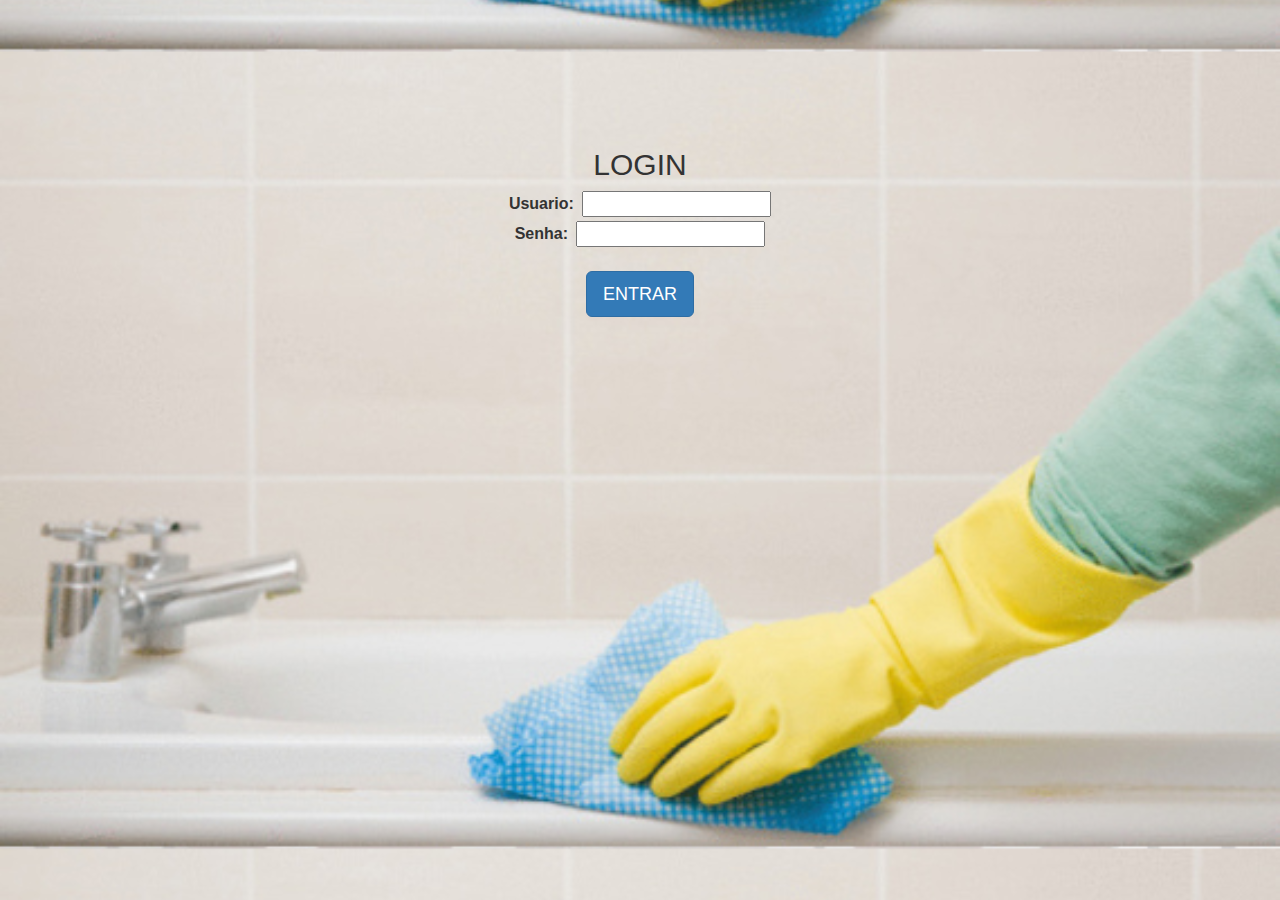
==== index.html @ 4c4b24bb "initial commit" ====
<!DOCTYPE html>
<!--[if lt IE 7]>
<html lang="pt-BR" ng-app="md" class="no-js lt-ie9 lt-ie8 lt-ie7"> <![endif]-->
<!--[if IE 7]>
<html lang="pt-BR" ng-app="md" class="no-js lt-ie9 lt-ie8"> <![endif]-->
<!--[if IE 8]>
<html lang="pt-BR" ng-app="md" class="no-js lt-ie9"> <![endif]-->
<!--[if gt IE 8]><!-->
<html lang="pt-BR" ng-app="md" class="no-js"> <!--<![endif]-->
<head>
    <meta charset="UTF-8">
    <meta http-equiv="X-UA-Compatible" content="IE=edge">
    <link rel="shortcut icon" href="img/favicon.ico" type="image/x-icon"/>
    <meta name="description" content="">
    <meta name="viewport"
          content="minimal-ui, initial-scale=1.0, maximum-scale=1.0, user-scalable=no, width=device-width">
    <title>MD BACKOFFICE</title>

    <link rel="stylesheet" href="css/libs/bootstrap.min.css">
    <link rel="stylesheet" href="css/libs/font-awesome.min.css">
    <link rel="stylesheet" href="css/md.css">

</head>
<body ng-app="md" ng-style="bodybg" class="image-cover">

<div class="m-app-loading" ng-animate-children>
    <style type="text/css">
        div.m-app-loading {
            position: fixed;
        }

        div.m-app-loading div.animated-container {

            background: #ffffff; /* For browsers that do not support gradients */
            background: -webkit-linear-gradient(141deg, #0b0b0b 0%, #1fc8db 51%, #ffffff 75%); /* For Safari 5.1 to 6.0 */
            background: -o-linear-gradient(141deg, #0b0b0b 0%, #1fc8db 51%, #ffffff 75%); /* For Opera 11.1 to 12.0 */
            background: -moz-linear-gradient(141deg, #0b0b0b 0%, #1fc8db 51%, #ffffff 75%); /* For Firefox 3.6 to 15 */
            background: linear-gradient(141deg, #0b0b0b 0%, #1fc8db 51%, #ffffff 75%); /* Standard syntax */

            bottom: 0;
            left: 0;
            opacity: 1.0;
            position: fixed;
            right: 0;
            top: 0;
            z-index: 999999;
        }

        /* Used to initialize the ng-leave animation state. */
        div.m-app-loading div.animated-container.ng-leave {
            opacity: 1.0;
            transition: all linear 200ms;
            -webkit-transition: all linear 200ms;
        }

        /* Used to set the end properties of the ng-leave animation state. */
        div.m-app-loading div.animated-container.ng-leave-active {
            opacity: 0;
        }

        div.m-app-loading div.messaging {
            color: #0b0b0b;
            font-family: monospace;
            left: 0;
            margin-top: -37px;
            position: absolute;
            right: 0;
            text-align: center;
            top: 50%;
        }

        div.m-app-loading h1 {
            font-size: 26px;
            line-height: 35px;
            margin: 0 0 20px 0;
        }

        div.m-app-loading p {
            font-size: 18px;
            line-height: 14px;
            margin: 0;
        }
    </style>

    <div class="animated-container">
        <div class="messaging">
            <h1>
                Todos os componentes estão sendo carregados
            </h1>

            <p>
                Aguarde comandante
            </p>
        </div>
    </div>
</div>
<div ui-view class="mainsec"></div>

<script src="js/libs/angular.min.js"></script>
<script src="js/libs/angular-animate.min.js"></script>
<script src="js/libs/angular-ui-router.js"></script>
<script src="js/libs/angular-resource.min.js"></script>
<script src="js/libs/angular-messages.min.js"></script>
<script src="js/libs/angular-cookies.min.js"></script>
<script src="js/libs/angular-mongolab.js"></script>

<script src="js/libs/jquery.js"></script>

<script src="js/libs/bootstrap.min.js"></script>
<script src="js/libs/ui-bootstrap-tpls-2.0.1.min.js"></script>

<script src="js/libs/waiting-for.js"></script>
<script src="js/libs/waiting-circular.js"></script>

<script src="js/libs/respond.min.js"></script>

<script src="js/app/md.js"></script>
<script src="js/app/md-routes.js"></script>
<script src="js/app/md-services.js"></script>
<script src="js/app/md-directives.js"></script>

<script src="js/app/components/login/login.js"></script>
<script src="js/app/components/home/home.js"></script>

</body>
</html>
---- css/md.css ----
body {
    margin: 0;
    background-image: url(../img/bg.jpg);
    background-position: center;
    background-repeat: repeat-y;
    background-size: 100%;
    background-attachment: fixed;
}

.huge {
    font-size: 40px;
}

.classe-header {
    color: #97daea;
}

.classe-icon {
    width: 100px;
}

.page-content {
    padding: 10% 20% 20%;
    text-align: center;
}

.page-content label {
    font-size: 16px;
}

.logo {
    max-width: 100%;
}

.grid {
    margin: 0 auto;
}

.grid div {
    text-align: center;
}

.btn-login {
    margin-top: 20px;
}

.md-navbar {
    height: 64px;
}

.md-brand {

}

.resource {
    color: limegreen;
}

.resource.engenheiro, .cientista, .intel {
    color: #97daea;
}

.base-layout {
    width: 80vw;
    margin: auto;
    height: 26.434782608695652173913043478261vw;
}

.facility-row {
    position: relative;
    width: 100%;
    height: 25%;
}

.facility-row:first-child .facility {
    border-top-color: #269abc;
}

.facility:first-child {
    border-left-color: #269abc;
}

.facility-empty {
    background-image: url("../img/facility-empty.jpg");
    background-size: 100% 100%;
}

.facility {
    position: relative;
    display: inline-block;
    width: 13%;
    height: 100%;
    border: 2px dashed transparent;
    border-bottom-color: #269abc;
    border-right-color: #269abc;
}

.facility img {
    margin: 0;
    position: absolute;
}

.facility-object {
    width: 100%;
    height: 100%;
}

.globe-fab-container {
    position: fixed;
    bottom: 0;
    right: 0;
    padding: 23px 12px 23px 23px;
    white-space: nowrap;
}

.btn-globe {
    padding: 0;
    border-radius: 50%;
    width: 56px;
    height: 56px;
    box-shadow: 0 1px 3px rgba(0, 0, 0, 0.12), 0 1px 2px rgba(0, 0, 0, 0.24);
    transition: all 0.2s ease-in-out;
}

.resources-list {
    min-height: 24px;
}

.accordion-progress a {
    cursor: pointer;
}

.dropdown-toggle {
    cursor: pointer;
}

.tag {
    font-size: 14px;
    padding: .3em .4em .4em;
    margin: 0 .1em;
}
.tag a {
    color: #bbb;
    cursor: pointer;
    opacity: 0.6;
}
.tag a:hover {
    opacity: 1.0
}
.tag .remove {
    vertical-align: bottom;
    top: 0;
}
.tag a {
    margin: 0 0 0 .3em;
}
.tag a .glyphicon-white {
    color: #fff;
    margin-bottom: 2px;
}

.md-map {
    width: auto;
    height: auto;
    display: block;
    position: absolute;
    margin-top: 65px;
    bottom: 0;
    top: 0;
    left: 0;
    right: 0;
}

.progress-circular {
    width: 60px;
    height: 60px;
    position: relative
}

.progress-circular-center {
    margin-right: auto;
    margin-left: auto
}

.progress-circular-gap {
    border-top: 2px solid #ff4081;
    position: absolute;
    top: 0;
    right: 29px;
    bottom: 0;
    left: 29px
}

.modal-m {
    text-align: center;
}

.progress-circular-left {
    left: 0
}

.progress-circular-orange .progress-circular-gap {
    border-top-color: #f89a46
}

.progress-circular-inline {
    display: inline-block;
    margin-top: 35%
}

.progress-circular-inner {
    -webkit-animation: pcircular-inner-rotate 5.25s cubic-bezier(.35, 0, .25, 1) infinite;
    animation: pcircular-inner-rotate 5.25s cubic-bezier(.35, 0, .25, 1) infinite;
    height: 60px;
    position: relative;
    width: 60px;
    will-change: transform
}

.progress-circular-left,
.progress-circular-right {
    height: 60px;
    overflow: hidden;
    position: absolute;
    top: 0;
    width: 30px
}

.progress-circular-right {
    right: 0
}

.progress-circular-spinner {
    border: 4px solid #f89a46;
    border-bottom-color: transparent;
    border-radius: 50%;
    height: 60px;
    position: absolute;
    top: 0;
    width: 60px;
    will-change: transform
}

.progress-circular-left .progress-circular-spinner {
    -webkit-animation: pcircular-spinner-left 1.3125s cubic-bezier(.35, 0, .5, 1) infinite;
    animation: pcircular-spinner-left 1.3125s cubic-bezier(.35, 0, .5, 1) infinite;
    border-right-color: transparent;
    left: 0
}

.progress-circular-right .progress-circular-spinner {
    -webkit-animation: pcircular-spinner-right 1.3125s cubic-bezier(.35, 0, .5, 1) infinite;
    animation: pcircular-spinner-right 1.3125s cubic-bezier(.35, 0, .5, 1) infinite;
    border-left-color: transparent;
    right: 0
}

.progress-circular-orange .progress-circular-spinner {
    border-top-color: #f89a46
}

.progress-circular-orange .progress-circular-left .progress-circular-spinner {
    border-left-color: #f89a46
}

.progress-circular-orange .progress-circular-right .progress-circular-spinner {
    border-right-color: #f89a46
}

.progress-circular-wrapper {
    -webkit-animation: pcircular-wrapper-rotate 2.91667s linear infinite;
    animation: pcircular-wrapper-rotate 2.91667s linear infinite;
    will-change: transform
}

@-webkit-keyframes pcircular-inner-rotate {
    12.5% {
        -webkit-transform: rotate(135deg);
        transform: rotate(135deg)
    }
    25% {
        -webkit-transform: rotate(270deg);
        transform: rotate(270deg)
    }
    37.5% {
        -webkit-transform: rotate(405deg);
        transform: rotate(405deg)
    }
    50% {
        -webkit-transform: rotate(540deg);
        transform: rotate(540deg)
    }
    62.5% {
        -webkit-transform: rotate(675deg);
        transform: rotate(675deg)
    }
    75% {
        -webkit-transform: rotate(810deg);
        transform: rotate(810deg)
    }
    87.5% {
        -webkit-transform: rotate(945deg);
        transform: rotate(945deg)
    }
    100% {
        -webkit-transform: rotate(1080deg);
        transform: rotate(1080deg)
    }
}

@keyframes pcircular-inner-rotate {
    12.5% {
        -webkit-transform: rotate(135deg);
        transform: rotate(135deg)
    }
    25% {
        -webkit-transform: rotate(270deg);
        transform: rotate(270deg)
    }
    37.5% {
        -webkit-transform: rotate(405deg);
        transform: rotate(405deg)
    }
    50% {
        -webkit-transform: rotate(540deg);
        transform: rotate(540deg)
    }
    62.5% {
        -webkit-transform: rotate(675deg);
        transform: rotate(675deg)
    }
    75% {
        -webkit-transform: rotate(810deg);
        transform: rotate(810deg)
    }
    87.5% {
        -webkit-transform: rotate(945deg);
        transform: rotate(945deg)
    }
    100% {
        -webkit-transform: rotate(1080deg);
        transform: rotate(1080deg)
    }
}

@-webkit-keyframes pcircular-spinner-left {
    0%, 100% {
        -webkit-transform: rotate(130deg);
        transform: rotate(130deg)
    }
    50% {
        -webkit-transform: rotate(-5deg);
        transform: rotate(-5deg)
    }
}

@keyframes pcircular-spinner-left {
    0%, 100% {
        -webkit-transform: rotate(130deg);
        transform: rotate(130deg)
    }
    50% {
        -webkit-transform: rotate(-5deg);
        transform: rotate(-5deg)
    }
}

@-webkit-keyframes pcircular-spinner-right {
    0%, 100% {
        -webkit-transform: rotate(-130deg);
        transform: rotate(-130deg)
    }
    50% {
        -webkit-transform: rotate(5deg);
        transform: rotate(5deg)
    }
}

@keyframes pcircular-spinner-right {
    0%, 100% {
        -webkit-transform: rotate(-130deg);
        transform: rotate(-130deg)
    }
    50% {
        -webkit-transform: rotate(5deg);
        transform: rotate(5deg)
    }
}

@-webkit-keyframes pcircular-wrapper-rotate {
    100% {
        -webkit-transform: rotate(360deg);
        transform: rotate(360deg)
    }
}

@keyframes pcircular-wrapper-rotate {
    100% {
        -webkit-transform: rotate(360deg);
        transform: rotate(360deg)
    }
}

.navbar-top-links .dropdown-menu li a div {
    white-space: normal;
}

@media (min-width: 768px) {
    .navbar-top-links .dropdown-messages,
    .navbar-top-links .dropdown-tasks,
    .navbar-top-links .dropdown-alerts {
        margin-left: auto;
        width: 310px;
        min-width: 0;
    }
}
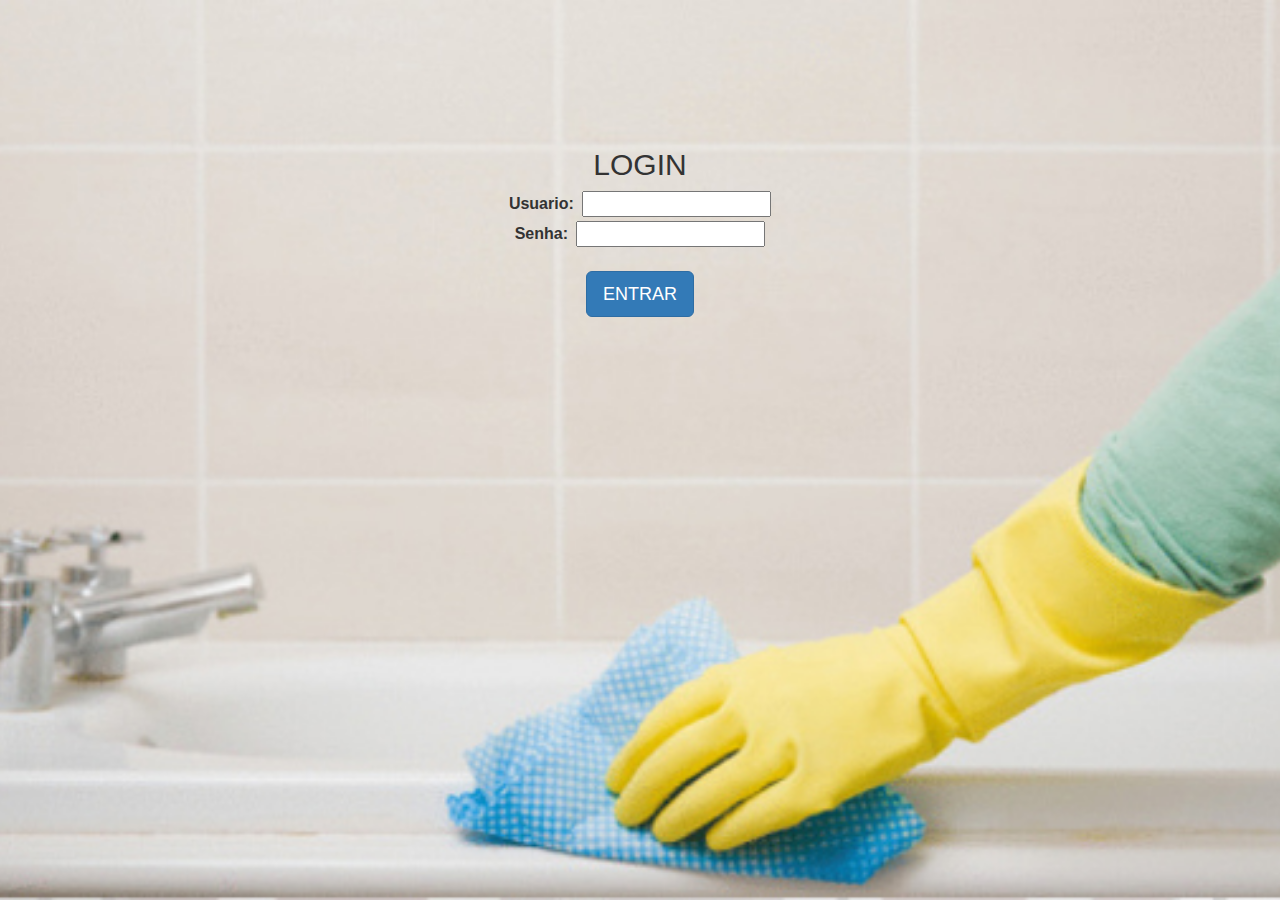
==== commit 34580300: "pequenos ajustes" ====
--- a/index.html
+++ b/index.html
@@ -103,6 +103,8 @@
 <script src="js/libs/angular-messages.min.js"></script>
 <script src="js/libs/angular-cookies.min.js"></script>
 <script src="js/libs/angular-mongolab.js"></script>
+<script src="js/libs/angular-filter.min.js"></script>
+<script src="js/libs/dirPagination.js"></script>
 
 <script src="js/libs/jquery.js"></script>
 
--- a/css/md.css
+++ b/css/md.css
@@ -1,14 +1,22 @@
 body {
     margin: 0;
-    background-image: url(../img/bg.jpg);
-    background-position: center;
-    background-repeat: repeat-y;
-    background-size: 100%;
-    background-attachment: fixed;
+    background: url(../img/bg.jpg) no-repeat center center fixed;
+    -webkit-background-size: cover;
+    -moz-background-size: cover;
+    -o-background-size: cover;
+    background-size: cover;
 }
 
 .huge {
     font-size: 40px;
+}
+
+.sortorder:after {
+    content: '\25b2';
+}
+
+.sortorder.reverse:after {
+    content: '\25bc';
 }
 
 .classe-header {
@@ -45,7 +53,7 @@
 }
 
 .md-navbar {
-    height: 64px;
+    height: 51px;
 }
 
 .md-brand {
@@ -124,6 +132,10 @@
 
 .resources-list {
     min-height: 24px;
+}
+
+.list-group-item-action {
+    cursor: pointer;
 }
 
 .accordion-progress a {
